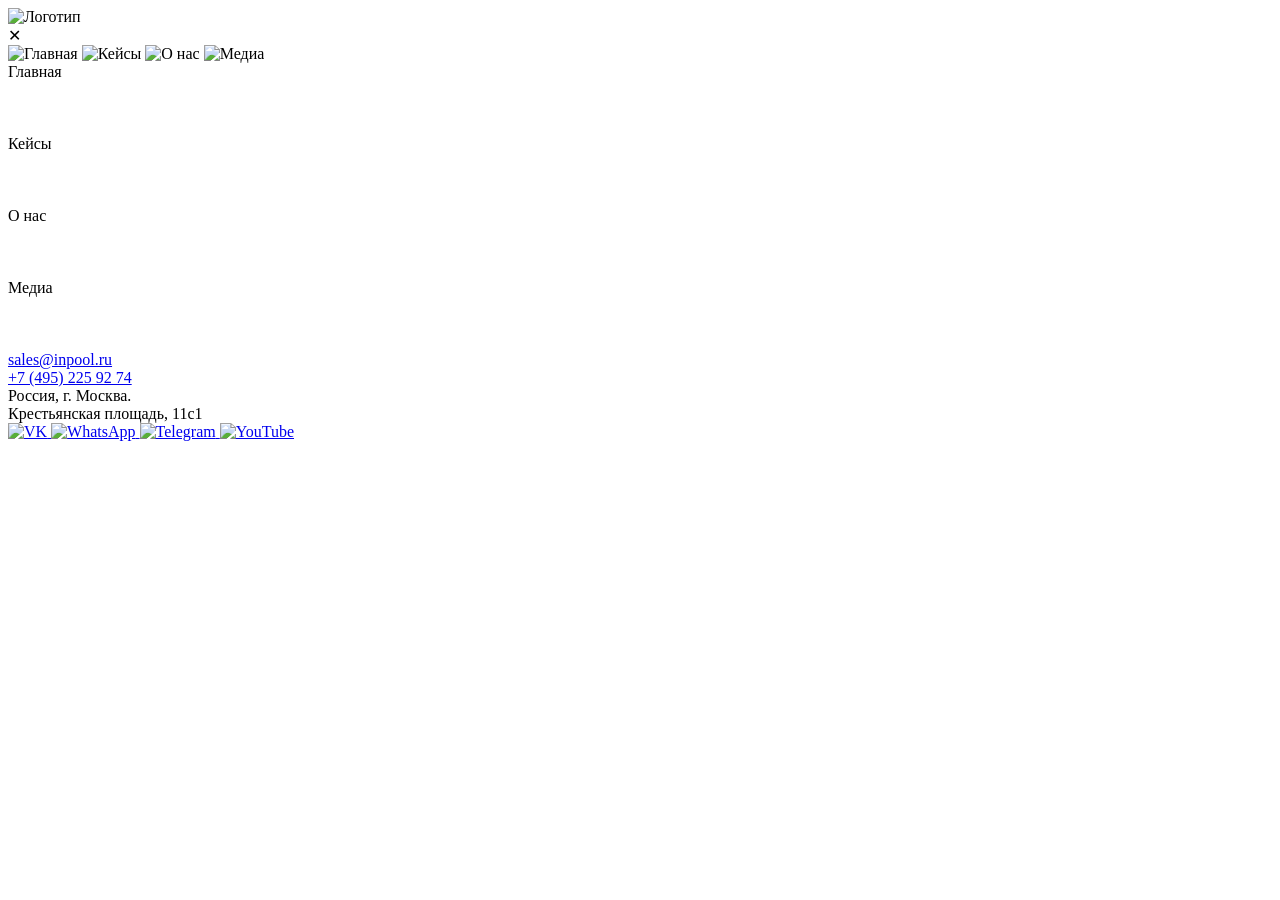
==== index.html @ a1ccbcf1 "Add files via upload" ====
<!DOCTYPE html>
<html lang="ru">
<head>
    <meta charset="UTF-8">
    <meta name="viewport" content="width=device-width, initial-scale=1.0, user-scalable=yes">
    <title>Проект по дизайну</title>
    
    <link href="https://db.onlinewebfonts.com/c/f02cf2e6e27a17bcfe9efa18c041c208?family=Redcollar" rel="stylesheet">
    
    <script src="https://cdnjs.cloudflare.com/ajax/libs/gsap/3.12.5/gsap.min.js"></script>
    
    <link rel="stylesheet" href="css/style.css">
</head>
<body>
    <div class="main-container">
        <div class="logo">
            <img src="imgs/logo.png" alt="Логотип">
        </div>
        
        <div class="close">
            ✕
        </div>
        
        <div class="menu-images">
            <img src="imgs/menu1.png" alt="Главная" class="menu-image" data-menu="1">
            <img src="imgs/menu2.png" alt="Кейсы" class="menu-image" data-menu="2">
            <img src="imgs/menu3.png" alt="О нас" class="menu-image" data-menu="3">
            <img src="imgs/menu4.png" alt="Медиа" class="menu-image" data-menu="4">
        </div>
        
        <div class="menu">
            <div class="menu-item" data-menu="1" style="width: 351px; height: 72px;">Главная</div>
            <div class="menu-item" data-menu="2" style="width: 283px; height: 72px;">Кейсы</div>
            <div class="menu-item" data-menu="3" style="width: 247px; height: 72px;">О нас</div>
            <div class="menu-item" data-menu="4" style="width: 300px; height: 72px;">Медиа</div>
        </div>
        
        <div class="bottom-bar">
            <div class="contacts">
                <div class="contacts-left">
                    <a href="mailto:sales@inpool.ru">sales@inpool.ru</a><br>
                    <a href="tel:+74952259274">+7 (495) 225 92 74</a>
                </div>
                <div class="contacts-right">
                    Россия, г. Москва.<br>
                    Крестьянская площадь, 11с1
                </div>
            </div>

            <div class="social-icons">
                <a href="https://vk.com" target="_blank" class="social-icon">
                    <img src="imgs/vk.png" alt="VK">
                </a>
                <a href="https://whatsapp.com" target="_blank" class="social-icon">
                    <img src="imgs/whatsapp.png" alt="WhatsApp">
                </a>
                <a href="https://telegram.org" target="_blank" class="social-icon">
                    <img src="imgs/tg.png" alt="Telegram">
                </a>
                <a href="https://youtube.com" target="_blank" class="social-icon">
                    <img src="imgs/youtube.png" alt="YouTube">
                </a>
            </div>
        </div>
        
        <div class="content">
        </div>
    </div>

    <script src="js/script.js"></script>
</body>
</html>
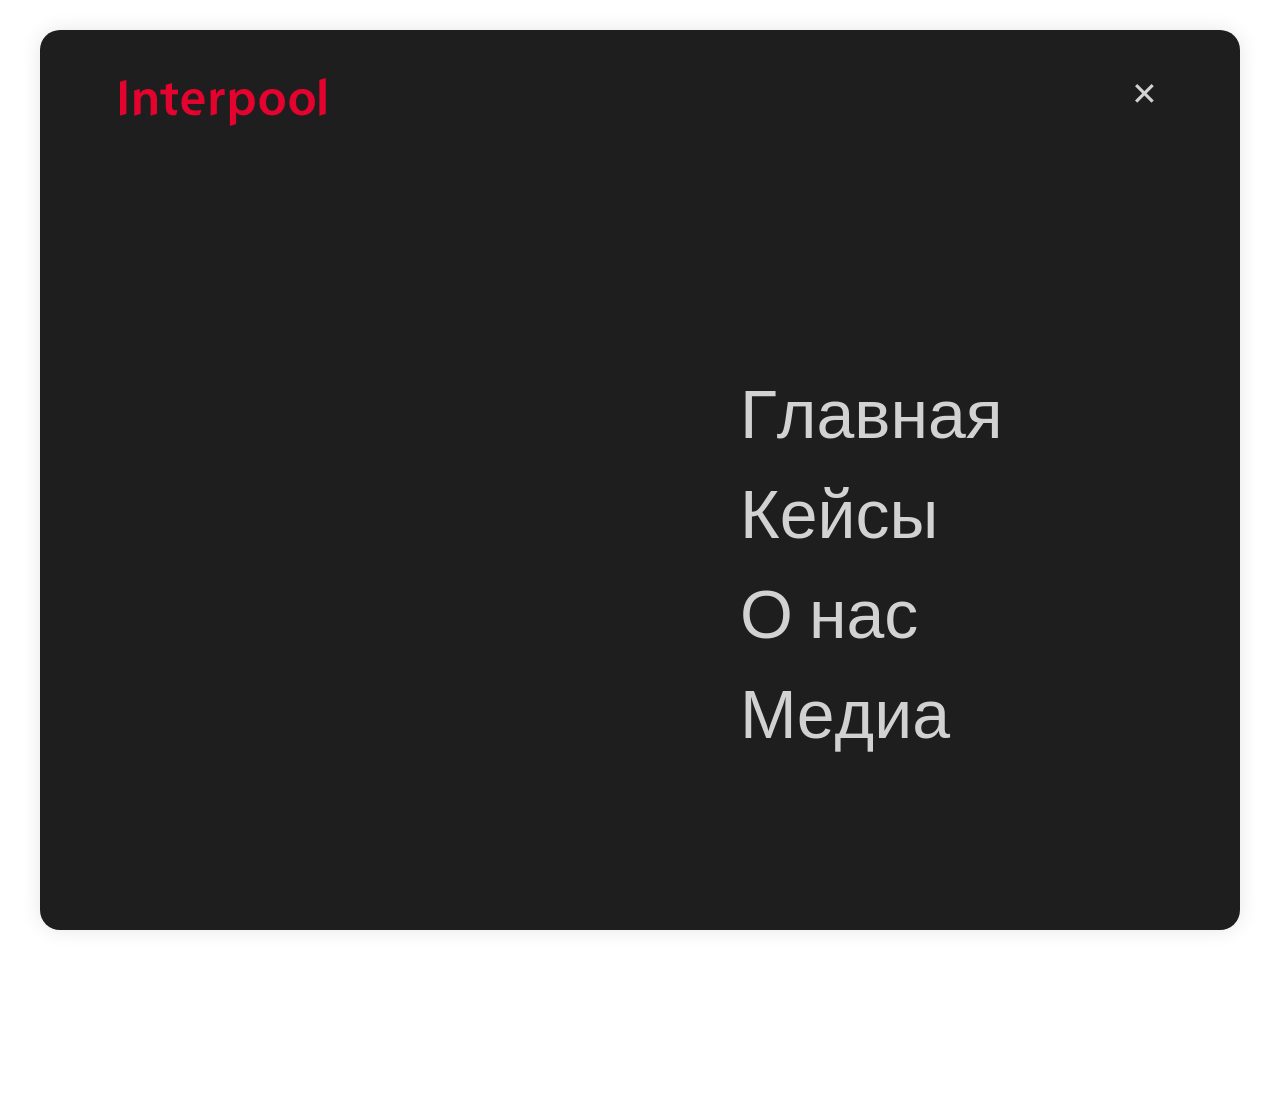
==== commit 85890e57: "Add files via upload" ====
--- a/index.html
+++ b/index.html
@@ -13,26 +13,29 @@
 </head>
 <body>
     <div class="main-container">
-        <div class="logo">
-            <img src="imgs/logo.png" alt="Логотип">
+        <div class="header">
+            <div class="logo">
+                <img src="imgs/logo.png" alt="Логотип">
+            </div>
+            <div class="close">
+                ✕
+            </div>
         </div>
         
-        <div class="close">
-            ✕
-        </div>
-        
-        <div class="menu-images">
-            <img src="imgs/menu1.png" alt="Главная" class="menu-image" data-menu="1">
-            <img src="imgs/menu2.png" alt="Кейсы" class="menu-image" data-menu="2">
-            <img src="imgs/menu3.png" alt="О нас" class="menu-image" data-menu="3">
-            <img src="imgs/menu4.png" alt="Медиа" class="menu-image" data-menu="4">
-        </div>
-        
-        <div class="menu">
-            <div class="menu-item" data-menu="1" style="width: 351px; height: 72px;">Главная</div>
-            <div class="menu-item" data-menu="2" style="width: 283px; height: 72px;">Кейсы</div>
-            <div class="menu-item" data-menu="3" style="width: 247px; height: 72px;">О нас</div>
-            <div class="menu-item" data-menu="4" style="width: 300px; height: 72px;">Медиа</div>
+        <div class="content-wrapper">
+            <div class="menu-images">
+                <img src="imgs/menu1.png" alt="Главная" class="menu-image" data-menu="1">
+                <img src="imgs/menu2.png" alt="Кейсы" class="menu-image" data-menu="2">
+                <img src="imgs/menu3.png" alt="О нас" class="menu-image" data-menu="3">
+                <img src="imgs/menu4.png" alt="Медиа" class="menu-image" data-menu="4">
+            </div>
+            
+            <div class="menu">
+                <div class="menu-item" data-menu="1">Главная</div>
+                <div class="menu-item" data-menu="2">Кейсы</div>
+                <div class="menu-item" data-menu="3">О нас</div>
+                <div class="menu-item" data-menu="4">Медиа</div>
+            </div>
         </div>
         
         <div class="bottom-bar">
@@ -62,9 +65,6 @@
                 </a>
             </div>
         </div>
-        
-        <div class="content">
-        </div>
     </div>
 
     <script src="js/script.js"></script>
--- a/css/style.css
+++ b/css/style.css
@@ -0,0 +1,906 @@
+* {
+    margin: 0;
+    padding: 0;
+    box-sizing: border-box;
+}
+
+body {
+    font-family: 'Redcollar', sans-serif;
+    background-color: #FFFFFF; 
+    width: 100%;
+    min-height: 100vh;
+    display: flex;
+    justify-content: center;
+    align-items: center;
+    margin: 0;
+    padding: 0;
+}
+
+.main-container {
+    width: 1440px;
+    height: 1080px;
+    position: relative;
+    background-color: #1E1E1E; 
+    opacity: 1;
+    box-shadow: 0 0 20px rgba(0, 0, 0, 0.1); 
+    border-radius: 20px;
+}
+
+.logo {
+    position: absolute;
+    top: 48px;
+    left: 80px;
+    z-index: 10;
+}
+
+.logo img {
+    width: auto;
+    height: auto;
+}
+
+.close {
+    position: absolute;
+    top: 48px;
+    right: 80px;
+    font-size: 32px;
+    cursor: pointer;
+    color: #FFFFFFCC;
+    z-index: 10;
+    width: 32px;
+    height: 32px;
+    display: flex;
+    align-items: center;
+    justify-content: center;
+}
+
+.menu-images {
+    position: absolute;
+    top: 0;
+    left: 0;
+    width: 1440px;
+    height: 1080px;
+    pointer-events: none;
+    z-index: 1;
+}
+
+.menu-image {
+    position: absolute;
+    opacity: 0;
+    visibility: hidden;
+    object-fit: contain;
+}
+
+.menu-image[data-menu="1"] {
+    width: 630px;
+    height: 551px;
+    top: 235px;
+    left: 300px;
+}
+
+.menu-image[data-menu="2"] {
+    width: 752px;
+    height: 752px;
+    top: 144px;
+    left: 300px;
+}
+
+.menu-image[data-menu="3"] {
+    width: 964px;
+    height: 964px;
+    top: 38px;
+    left: 250px;
+}
+
+.menu-image[data-menu="4"] {
+    width: 732px;
+    height: 732px;
+    top: 164px;
+    left: 300px;
+}
+
+.menu {
+    position: absolute;
+    top: 348px;
+    left: 838px;
+    width: 351px;
+    height: 384px;
+    display: flex;
+    flex-direction: column;
+    gap: 32px;
+    z-index: 5;
+}
+
+.menu-item {
+    color: #FFFFFFCC;
+    font-size: 72px;
+    line-height: 1;
+    cursor: pointer;
+    display: flex;
+    align-items: center;
+    white-space: nowrap;
+    font-family: 'Redcollar', sans-serif;
+}
+
+.menu-item[data-menu="1"] {
+    width: 351px;
+    height: 72px;
+}
+
+.menu-item[data-menu="2"] {
+    width: 283px;
+    height: 72px;
+}
+
+.menu-item[data-menu="3"] {
+    width: 247px;
+    height: 72px;
+}
+
+.menu-item[data-menu="4"] {
+    width: 300px;
+    height: 72px;
+}
+
+.bottom-bar {
+    position: absolute;
+    top: 1000px;
+    left: 188px;
+    width: 847px;
+    height: 80px;
+    display: flex;
+    justify-content: space-between;
+    align-items: flex-start;
+    z-index: 5;
+}
+
+.contacts {
+    display: flex;
+    gap: 60px;
+    font-size: 14px;
+    line-height: 1.4;
+    font-family: Arial, sans-serif;
+}
+
+.contacts-left a,
+.contacts-right {
+    color: #FFFFFFCC;
+    text-decoration: none;
+}
+
+.social-icons {
+    display: flex;
+    gap: 16px;
+}
+
+.social-icon {
+    display: block;
+}
+
+.social-icon img {
+    width: 24px;
+    height: 24px;
+    opacity: 0.8;
+}
+
+@media screen and (max-width: 1439px) and (min-width: 1200px) {
+    .main-container {
+        width: 100%;
+        max-width: 1200px;
+        height: 900px;
+        margin-top: 30px;
+    }
+
+    .menu {
+        left: 700px;
+        width: 300px;
+        gap: 28px;
+    }
+
+    .menu-item {
+        font-size: 68px;
+    }
+
+    .menu-item span.space {
+        width: 16px;
+    }
+
+    .menu-images {
+        left: -100px;
+        width: 800px;
+        height: 800px;
+    }
+
+    .menu-image[data-menu="1"] {
+        width: 520px;
+        height: 455px;
+    }
+
+    .menu-image[data-menu="2"] {
+        width: 620px;
+        height: 620px;
+    }
+
+    .menu-image[data-menu="3"] {
+        width: 800px;
+        height: 800px;
+    }
+
+    .menu-image[data-menu="4"] {
+        width: 600px;
+        height: 600px;
+    }
+
+    .bottom-bar {
+        gap: 300px;
+        padding: 0 30px 30px 30px;
+    }
+
+    .contacts {
+        gap: 80px;
+        width: 350px;
+    }
+}
+
+@media screen and (max-width: 1199px) and (min-width: 992px) {
+    .main-container {
+        width: 100%;
+        max-width: 992px;
+        height: 800px;
+        margin-top: 20px;
+    }
+
+    .menu {
+        left: 580px;
+        width: 260px;
+        gap: 24px;
+    }
+
+    .menu-item {
+        font-size: 56px;
+    }
+
+    .menu-item span.space {
+        width: 14px;
+    }
+
+    .menu-images {
+        left: -80px;
+        width: 700px;
+        height: 700px;
+    }
+
+    .menu-image[data-menu="1"] {
+        width: 450px;
+        height: 394px;
+    }
+
+    .menu-image[data-menu="2"] {
+        width: 540px;
+        height: 540px;
+    }
+
+    .menu-image[data-menu="3"] {
+        width: 700px;
+        height: 700px;
+    }
+
+    .menu-image[data-menu="4"] {
+        width: 520px;
+        height: 520px;
+    }
+
+    .bottom-bar {
+        gap: 200px;
+        padding: 0 25px 25px 25px;
+    }
+
+    .contacts {
+        gap: 60px;
+        width: 320px;
+        font-size: 14px;
+    }
+
+    .social-icons {
+        width: 180px;
+    }
+
+    .logo {
+        width: 180px;
+        height: 42px;
+    }
+}
+
+@media screen and (max-width: 991px) and (min-width: 768px) {
+    .main-container {
+        width: 100%;
+        max-width: 768px;
+        height: 1024px;
+        margin-top: 0;
+    }
+
+    .menu {
+        left: 420px;
+        width: 240px;
+        gap: 20px;
+    }
+
+    .menu-item {
+        font-size: 48px;
+    }
+
+    .menu-item span.space {
+        width: 12px;
+    }
+
+    .menu-images {
+        left: -60px;
+        width: 600px;
+        height: 600px;
+    }
+
+    .menu-image[data-menu="1"] {
+        width: 380px;
+        height: 332px;
+    }
+
+    .menu-image[data-menu="2"] {
+        width: 460px;
+        height: 460px;
+    }
+
+    .menu-image[data-menu="3"] {
+        width: 600px;
+        height: 600px;
+    }
+
+    .menu-image[data-menu="4"] {
+        width: 440px;
+        height: 440px;
+    }
+
+    .bottom-bar {
+        gap: 100px;
+        padding: 0 20px 20px 20px;
+        height: 70px;
+    }
+
+    .contacts {
+        gap: 40px;
+        width: 300px;
+        font-size: 13px;
+    }
+
+    .contacts-left, .contacts-right {
+        white-space: normal;
+    }
+
+    .social-icons {
+        width: 160px;
+    }
+
+    .social-icon {
+        width: 20px;
+        height: 20px;
+    }
+
+    .logo {
+        width: 160px;
+        height: 38px;
+        top: 10px;
+        left: 10px;
+    }
+
+    .close {
+        top: 20px;
+        right: 15px;
+        font-size: 22px;
+    }
+}
+
+@media screen and (max-width: 767px) and (min-width: 601px) {
+    .main-container {
+        width: 100%;
+        max-width: 600px;
+        height: 900px;
+        margin-top: 0;
+    }
+
+    .menu {
+        left: 320px;
+        width: 220px;
+        gap: 18px;
+    }
+
+    .menu-item {
+        font-size: 42px;
+    }
+
+    .menu-item span.space {
+        width: 10px;
+    }
+
+    .menu-images {
+        left: -40px;
+        width: 500px;
+        height: 500px;
+    }
+
+    .menu-image[data-menu="1"] {
+        width: 320px;
+        height: 280px;
+    }
+
+    .menu-image[data-menu="2"] {
+        width: 380px;
+        height: 380px;
+    }
+
+    .menu-image[data-menu="3"] {
+        width: 500px;
+        height: 500px;
+    }
+
+    .menu-image[data-menu="4"] {
+        width: 360px;
+        height: 360px;
+    }
+
+    .bottom-bar {
+        gap: 60px;
+        padding: 0 15px 15px 15px;
+        height: 60px;
+    }
+
+    .contacts {
+        gap: 30px;
+        width: 280px;
+        font-size: 12px;
+    }
+
+    .contacts-left, .contacts-right {
+        white-space: normal;
+    }
+
+    .social-icons {
+        width: 140px;
+    }
+
+    .social-icon {
+        width: 18px;
+        height: 18px;
+    }
+
+    .logo {
+        width: 140px;
+        height: 33px;
+        top: 10px;
+        left: 10px;
+    }
+
+    .close {
+        top: 18px;
+        right: 12px;
+        font-size: 20px;
+    }
+}
+
+@media screen and (max-width: 599px) and (min-width: 481px) {
+    .main-container {
+        width: 100%;
+        height: 100vh;
+        margin-top: 0;
+    }
+
+    .menu-images {
+        display: none;
+    }
+
+    .menu {
+        position: absolute;
+        width: 250px;
+        height: auto;
+        top: 140px;
+        left: 50%;
+        transform: translateX(-50%);
+        display: flex;
+        flex-direction: column;
+        align-items: center;
+        gap: 28px;
+    }
+
+    .menu-item {
+        font-size: 44px;
+        width: 100% !important;
+        height: auto !important;
+        text-align: center;
+        justify-content: center;
+    }
+
+    .menu-item span.space {
+        width: 10px;
+    }
+
+    .bottom-bar {
+        position: absolute;
+        width: 200px;
+        height: auto;
+        top: auto;
+        bottom: 60px;
+        left: 50%;
+        transform: translateX(-50%);
+        flex-direction: column;
+        gap: 50px;
+        padding: 0;
+    }
+
+    .contacts {
+        flex-direction: column;
+        width: 100%;
+        gap: 20px;
+        text-align: center;
+    }
+
+    .contacts-left, .contacts-right {
+        white-space: normal;
+        text-align: center;
+        font-size: 14px;
+    }
+
+    .social-icons {
+        width: 180px;
+        justify-content: center;
+        gap: 20px;
+    }
+
+    .logo {
+        width: 160px;
+        height: 28px;
+        top: 20px;
+        left: 20px;
+    }
+
+    .close {
+        top: 20px;
+        right: 20px;
+        font-size: 24px;
+    }
+}
+
+@media screen and (max-width: 480px) {
+    body {
+        overflow: hidden;
+        position: fixed;
+        width: 100%;
+        height: 100%;
+    }
+
+    .main-container {
+        width: 100%;
+        height: 100vh;
+        margin-top: 0;
+        position: absolute;
+        top: 0;
+        left: 0;
+        right: 0;
+        bottom: 0;
+        overflow-y: auto;
+        background-color: #282828;
+    }
+
+    .logo {
+        width: auto;
+        height: 24.033px;
+        top: 24px;
+        left: 24px;
+        position: absolute;
+        z-index: 30;
+    }
+
+    .logo img {
+        width: auto;
+        height: 24.033px;
+        object-fit: contain;
+    }
+
+    .close {
+        width: 24px;
+        height: 24.033px;
+        top: 24px;
+        right: 24px;
+        position: absolute;
+        font-size: 24px;
+        color: #FFFFFFCC;
+        display: flex;
+        align-items: center;
+        justify-content: center;
+        z-index: 30;
+    }
+
+    .close:hover {
+        color: #E3032E;
+        transform: scale(1.1);
+    }
+
+    .menu-images {
+        display: none;
+    }
+
+    .menu {
+        position: absolute;
+        width: 211px;
+        height: 268px;
+        top: 149px;
+        left: 50%;
+        transform: translateX(-50%);
+        display: flex;
+        flex-direction: column;
+        align-items: center;
+        gap: 32px;
+        z-index: 20;
+        padding: 0;
+    }
+
+    .menu-item {
+        font-size: 40px;
+        width: 100% !important;
+        height: auto !important;
+        text-align: center;
+        color: #FFFFFFCC;
+        line-height: 1.1;
+        white-space: nowrap;
+        justify-content: center;
+    }
+
+    .menu-item span.space {
+        width: 8px;
+    }
+
+    .bottom-bar {
+        position: absolute;
+        width: 179px;
+        height: 196px;
+        top: 568px;
+        left: 50%;
+        transform: translateX(-50%);
+        display: flex;
+        flex-direction: column;
+        align-items: center;
+        gap: 60px;
+        padding: 0;
+        z-index: 30;
+        pointer-events: auto;
+    }
+
+    .contacts {
+        display: flex;
+        flex-direction: column;
+        width: 100%;
+        height: auto;
+        gap: 20px;
+        text-align: center;
+        padding: 0;
+    }
+
+    .contacts-left,
+    .contacts-right {
+        white-space: normal;
+        text-align: center;
+        font-size: 14px;
+        line-height: 1.4;
+        color: #FFFFFFCC;
+        width: 100%;
+    }
+
+    .contacts-left a {
+        color: #FFFFFFCC;
+        text-decoration: none;
+        font-size: 14px;
+        display: inline-block;
+        transition: color 0.3s ease;
+    }
+
+    .contacts-left a:hover {
+        color: #E3032E;
+    }
+
+    .social-icons {
+        display: flex;
+        flex-direction: row;
+        align-items: center;
+        justify-content: center;
+        gap: 24px;
+        width: 100%;
+        height: auto;
+    }
+
+    .social-icon {
+        width: 24px;
+        height: 24px;
+        display: flex;
+        align-items: center;
+        justify-content: center;
+        transition: transform 0.2s ease;
+    }
+
+    .social-icon:hover {
+        transform: scale(1.1);
+    }
+
+    .social-icon img {
+        width: 100%;
+        height: 100%;
+        object-fit: contain;
+    }
+
+    .content {
+        display: none;
+    }
+}
+
+@media screen and (max-width: 375px) {
+    .menu {
+        width: 200px;
+        top: 130px;
+        gap: 28px;
+    }
+
+    .menu-item {
+        font-size: 36px;
+    }
+
+    .bottom-bar {
+        width: 170px;
+        top: 540px;
+        gap: 50px;
+    }
+
+    .contacts-left,
+    .contacts-right,
+    .contacts-left a {
+        font-size: 13px;
+    }
+
+    .social-icons {
+        gap: 20px;
+    }
+
+    .social-icon {
+        width: 22px;
+        height: 22px;
+    }
+}
+
+@media screen and (max-width: 320px) {
+    .menu {
+        width: 180px;
+        top: 120px;
+        gap: 24px;
+    }
+
+    .menu-item {
+        font-size: 32px;
+    }
+
+    .bottom-bar {
+        width: 160px;
+        top: 500px;
+        gap: 40px;
+    }
+
+    .contacts-left,
+    .contacts-right,
+    .contacts-left a {
+        font-size: 12px;
+    }
+
+    .social-icons {
+        gap: 16px;
+    }
+
+    .social-icon {
+        width: 20px;
+        height: 20px;
+    }
+
+    .logo {
+        height: 22px;
+        top: 20px;
+        left: 20px;
+    }
+
+    .close {
+        top: 20px;
+        right: 20px;
+        font-size: 22px;
+    }
+}
+
+@media screen and (max-width: 850px) and (orientation: landscape) {
+    .menu {
+        top: 80px;
+        height: auto;
+        gap: 16px;
+    }
+
+    .menu-item {
+        font-size: 32px;
+    }
+
+    .bottom-bar {
+        top: auto;
+        bottom: 30px;
+        height: auto;
+    }
+
+    .menu-images {
+        display: none;
+    }
+}
+
+@media screen and (min-width: 1920px) {
+    .main-container {
+        width: 1920px;
+        height: 1200px;
+        margin-top: 60px;
+    }
+
+    .menu {
+        left: 1200px;
+        width: 400px;
+        gap: 40px;
+    }
+
+    .menu-item {
+        font-size: 96px;
+    }
+
+    .menu-item span.space {
+        width: 24px;
+    }
+
+    .menu-images {
+        left: -100px;
+        width: 1100px;
+        height: 1100px;
+    }
+
+    .menu-image[data-menu="1"] {
+        width: 720px;
+        height: 630px;
+    }
+
+    .menu-image[data-menu="2"] {
+        width: 860px;
+        height: 860px;
+    }
+
+    .menu-image[data-menu="3"] {
+        width: 1100px;
+        height: 1100px;
+    }
+
+    .menu-image[data-menu="4"] {
+        width: 840px;
+        height: 840px;
+    }
+
+    .bottom-bar {
+        gap: 500px;
+        padding: 0 50px 50px 50px;
+    }
+
+    .contacts {
+        gap: 120px;
+        width: 450px;
+        font-size: 18px;
+    }
+
+    .social-icons {
+        width: 220px;
+    }
+
+    .logo {
+        width: 240px;
+        height: 56px;
+    }
+}
